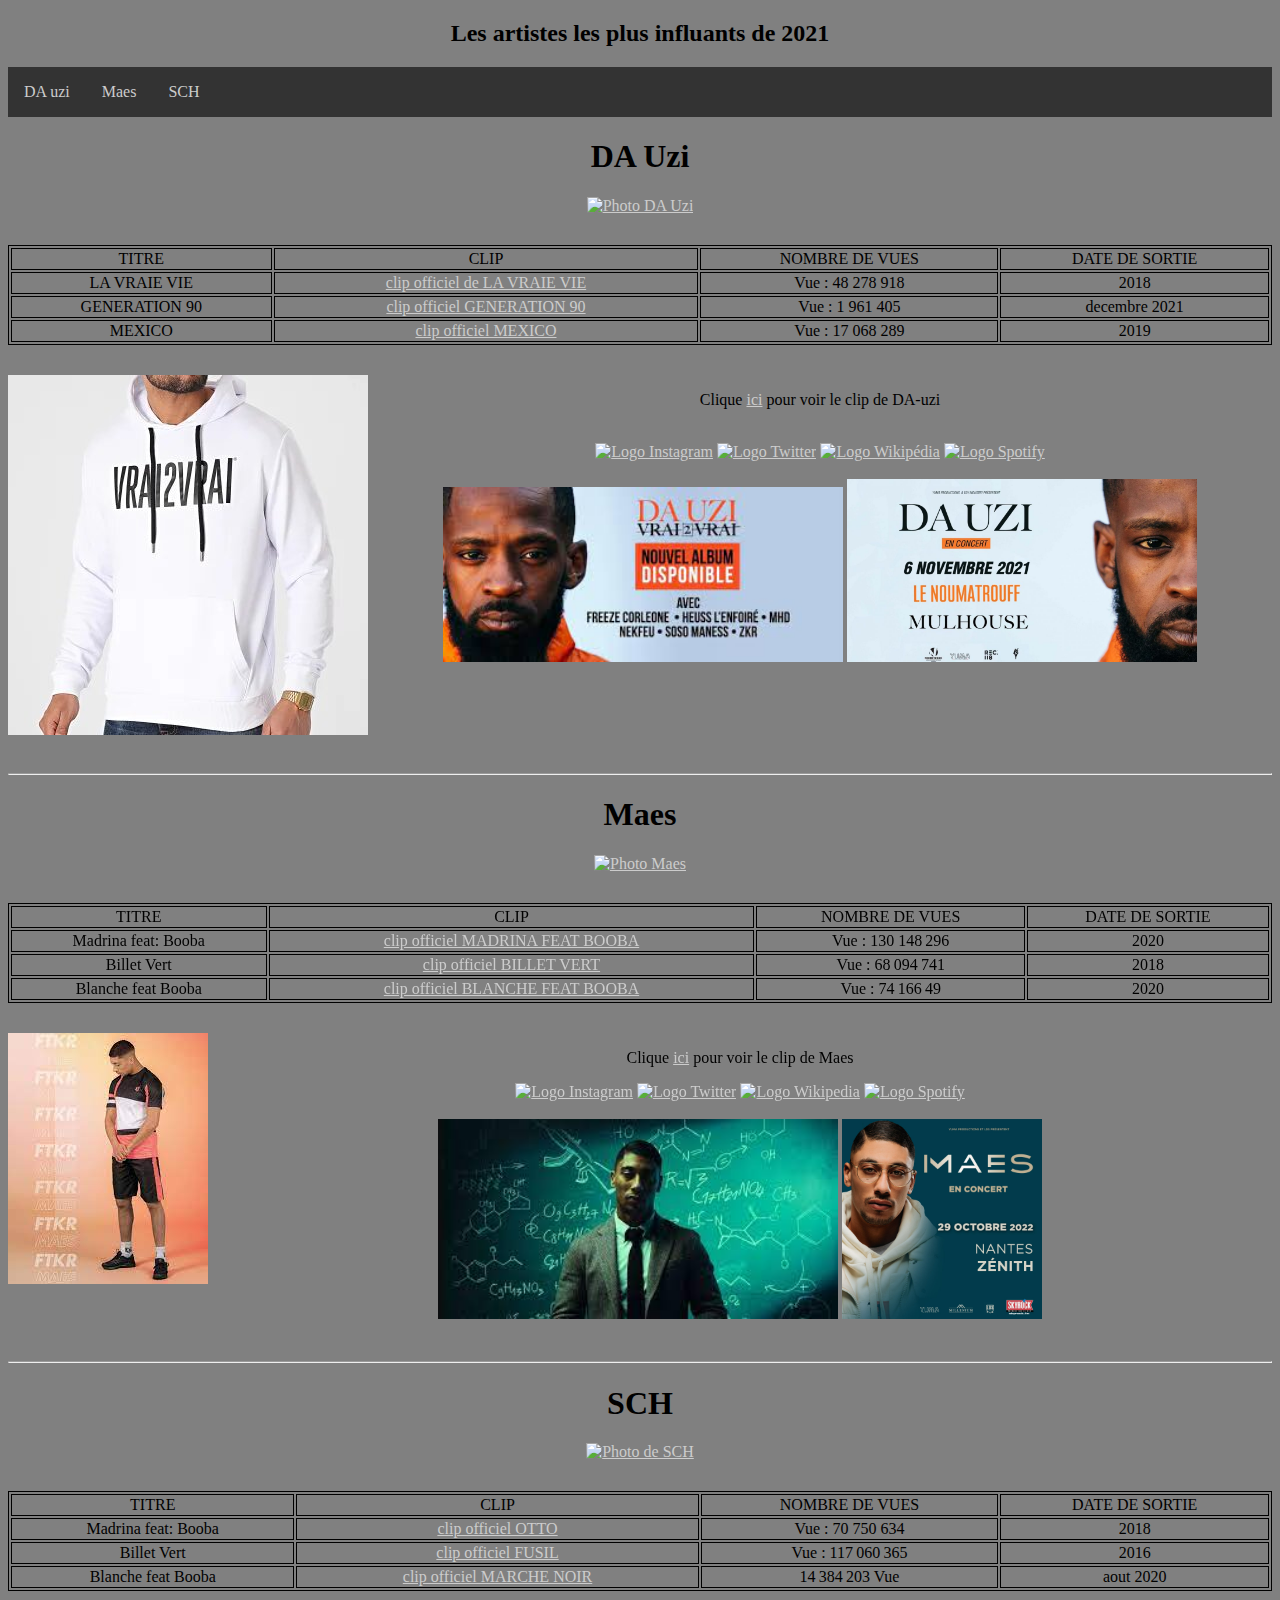
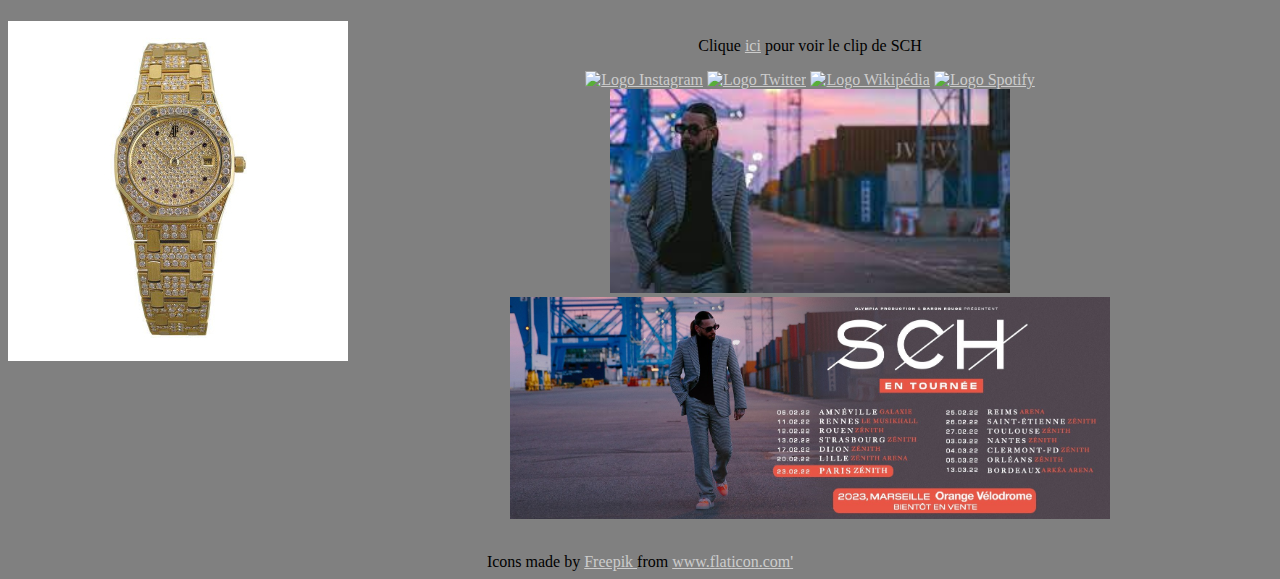
==== index.html @ 98b992d0 "Rename monSite.html to index.html" ====
<!DOCTYPE html>
<html lang="fr">
<head>
    <meta charset="utf-8" />
    <link rel="stylesheet" href="monSite.css"/>
    <link rel="icon" type="img/png" sizes="16x16" href="image/rapper.png">
    <title>Site sous-côté</title>
</head>
    <body>

  <h2>Les artistes les plus influants de 2021</h2>

<nav><ul>
  <li><a href="#Da-uzi">DA uzi</a></li>

  <li><a href="#Maes">Maes</a></li>

  <li><a href="#SCH">SCH</a></li>
</ul>
</nav>

<h1 id="Da-uzi">DA Uzi</h1>

<a href="https://www.fnac.com/a16089468/Da-Uzi-Vrai-2-Vrai-CD-album#omnsearchpos=1" target=" blank">
  <img src="https://c.tenor.com/PqvZh0ZjxSIAAAAd/da-uzi-crazy.gif" style="width:450px;height:320px;" alt="Photo DA Uzi">
</a>

<div class="separateur"></div>

<table style="width:100%">
  <tr>
  <td>TITRE</td>
     <td>CLIP</td>
           <td>NOMBRE DE VUES</td>
             <td>DATE DE SORTIE</td>
  </tr>

  <tr>
    <td> LA VRAIE VIE</td>
      <td><a href="https://www.youtube.com/watch?v=XnTjWqBJpb8"> clip officiel de LA VRAIE VIE</a></td>
        <td>Vue : 48 278 918 </td>
         <td>2018</td>
  </tr>
    <tr>
      <td>GENERATION 90</td>
        <td><a href="https://www.youtube.com/watch?v=nbMTF6XghKQ">clip officiel GENERATION 90</a></td>
          <td>Vue : 1 961 405 </td>
            <td> decembre 2021</td>
   </tr>
     <tr>
       <td>MEXICO</td>
        <td><a href="https://www.youtube.com/watch?v=JCNySm5fEtw"> clip officiel MEXICO</a></td>
          <td>Vue : 17 068 289 </td>
            <td>2019</td>
   </tr>
 </table>

<div class="separateur"></div>

    <div id="animationDa-uzi">
      <div class="imagesDa-uzi">
        <img src="image/da-uzi1.jpg" alt="Pull blanc Vrai2Vrai">
        <img src="image/da-uzi2.jpg" alt="Pull noir Vrai2Vrai">
        <img src="image/da-uzi3.jpg" alt="Pull blanc V2V">
        <img src="image/da-uzi4.jpg" alt="Pull noir V2V">
      </div>
    </div>

    <p>Clique <a href="https://www.youtube.com/channel/UCRfLYjEPxwkS72HN3eC-Wng">ici</a> pour voir le clip de DA-uzi</p>

  <br>

  <a href="https://www.instagram.com/da_uzi/" target="blank"><img src="https://upload.wikimedia.org/wikipedia/commons/thumb/e/e7/Instagram_logo_2016.svg/800px-Instagram_logo_2016.svg.png" style="width: 50px ; height: 50px" alt="Logo Instagram"></a>
  <a href="https://twitter.com/DaUzi270" target="blank"><img src="https://f.hellowork.com/blogdumoderateur/2019/11/twitter-logo.jpg" style="width: 50px; height: 50px;" alt="Logo Twitter"></a>
  <a href="https://fr.wikipedia.org/wiki/Da_Uzi" target="blank"><img src="https://cdn.1min30.com/wp-content/uploads/2017/04/Logo-Wikipedia.jpg" style="width: 50px; height: 50px" alt="Logo Wikipédia"></a>
  <a href="https://open.spotify.com/artist/3xEJ7cDz5rdg6VM8E6Mqhf" target="blank"><img src="https://upload.wikimedia.org/wikipedia/commons/thumb/7/74/Spotify_App_Logo.svg/2048px-Spotify_App_Logo.svg.png" style="width: 50px; height:50px" alt="Logo Spotify"></a>
<br>
<br>
<img src="image/dauzi.jpeg" style="width: 400px;" alt="Dernier album de DA Uzi">
<img src="image/dauziconcert.jpg" style="width: 350px;" alt="Dernier concert de DA Uzi">

<div class="separateur"></div>

<hr>

<h1 id="Maes">Maes</h1>
	  <a href="https://www.fnac.com/a16364114/Maes-Reelle-vie-3-0-CD-album#omnsearchpos=1" target="blank">
      <img src="https://thumbs.gfycat.com/SolidSeriousHairstreakbutterfly-max-1mb.gif" style="width: 450px; height: 320px" alt="Photo Maes">
    </a>

    <div class="separateur"></div>

    <table style="width:100%">
      <tr>
    		  <td>TITRE</td>
    		     <td>CLIP</td>
                   <td>NOMBRE DE VUES</td>
                     <td>DATE DE SORTIE</td>
          </tr>

      <tr>
        <td>Madrina feat: Booba</td>
          <td><a href="https://www.youtube.com/watch?v=GcKXgYlnM7A"> clip officiel MADRINA FEAT BOOBA</a></td>
            <td>Vue : 130 148 296</td>
             <td>2020</td>
      </tr>
        <tr>
          <td>Billet Vert</td>
            <td><a href="https://www.youtube.com/watch?v=G8hhrv7L-7w&ab_channel=MaesVEVO">clip officiel BILLET VERT</a></td>
              <td>Vue : 68 094 741</td>
               <td>2018</td>
       </tr>
         <tr>
           <td>Blanche feat Booba</td>
            <td><a href="https://www.youtube.com/watch?v=9k_ddK4wVXM&ab_channel=MaesVEVO"> clip officiel BLANCHE FEAT BOOBA</a></td>
              <td>Vue : 74 166 49 </td>
               <td>2020</td>
    </table>
<div class="separateur"></div>

<div id="animationMaes">
      <div class="imagesMaes">
      <img src="image/maes1.jpeg" alt="Ensemble Footkorner Maes 1">
      <img src="image/maes2.jpeg" alt="Ensemble Footkorner Maes 2">
      <img src="image/maes3.jpeg" alt="Ensemble Footkorner Maes 3">
      <img src="image/maes4.jpeg" alt="Ensemble Footkorner Maes 4">
    </div>
  </div>

<p class="center">Clique <a href="https://www.youtube.com/channel/UC8pflMI7DubRMqdqP768p4w">ici</a> pour voir le clip de Maes</p>

<a  href="https://www.instagram.com/maes_packm/?hl=fr" target="blank"><img src="https://upload.wikimedia.org/wikipedia/commons/thumb/e/e7/Instagram_logo_2016.svg/800px-Instagram_logo_2016.svg.png" style="width: 50px; height: 50px" alt="Logo Instagram"></a>
<a href="https://twitter.com/maesofficiel" target="blank"><img src="https://f.hellowork.com/blogdumoderateur/2019/11/twitter-logo.jpg" style="width: 50px; height: 50px" alt="Logo Twitter"></a>
<a href="https://fr.wikipedia.org/wiki/Maes_(rappeur)" target="blank"><img src="https://cdn.1min30.com/wp-content/uploads/2017/04/Logo-Wikipedia.jpg" style="width: 50px; height: 50px" alt="Logo Wikipedia"></a>
<a href="https://open.spotify.com/artist/6L34dW6SKMSDaGIfYDU19j" target="blank"><img src="https://upload.wikimedia.org/wikipedia/commons/thumb/7/74/Spotify_App_Logo.svg/2048px-Spotify_App_Logo.svg.png" style="width: 50px; height: 50px" alt="Logo Spotify"></a>
<br>
<br>
<img src="image/maesalbum1.jpeg" style="width: 400px" alt="Dernier album de Maes">
<img src="image/concertmaes.jpg" style="width: 200px" alt="Dernier concert de Maes">

<div class="separateur"></div>

<hr>
<h1 id="SCH">SCH</h1>

  <a href="https://www.fnac.com/a15705503/SCH-Jvlivs-II-CD-album?Origin=SEA_GOOGLE_PLA_MUSIQ" target="blank">
    <img src="https://thumbs.gfycat.com/ChubbyIllustriousBlackbear-size_restricted.gif" alt="Photo de SCH">
  </a>

<div class="separateur"></div>

<table style="width:100%">
  <tr>
		  <td>TITRE</td>
		     <td>CLIP</td>
               <td>NOMBRE DE VUES</td>
                 <td>DATE DE SORTIE</td>
      </tr>
  <tr>
    <td>Madrina feat: Booba</td>
      <td><a href="https://www.youtube.com/watch?v=fm4EP_tWmXs"> clip officiel OTTO</a></td>
        <td>Vue : 70 750 634 </td>
         <td>2018</td>
  </tr>
    <tr>
      <td>Billet Vert</td>
        <td><a href="https://www.youtube.com/watch?v=wku7zvDDRk0">clip officiel FUSIL</a></td>
          <td>Vue : 117 060 365</td>
           <td>2016</td>
   </tr>
     <tr>
       <td>Blanche feat Booba</td>
        <td><a href="https://www.youtube.com/watch?v=tKD6yT9Jv-w"> clip officiel MARCHE NOIR</a></td>
          <td>14 384 203 Vue</td>
            <td>aout 2020</td>
     </tr>
</table>

<div class="separateur"></div>

<div id="animationSCH">
   <div class="imagesSCH">
   <img src="image/montresch1.jpg" alt="Montre SCH 1">
   <img src="image/montresch2.jpg" alt="Montre SCH 2">
   <img src="image/montresch3.jpg" alt="Montre SCH 3">
   <img src="image/montresch4.jpg" alt="Montre SCH 4">
 </div>
</div>

<p class="center">Clique <a href="https://www.youtube.com/channel/UC8pflMI7DubRMqdqP768p4w">ici</a> pour voir le clip de SCH</p>

<a href="https://www.instagram.com/sch/?hl=fr" target="blank"><img src="https://upload.wikimedia.org/wikipedia/commons/thumb/e/e7/Instagram_logo_2016.svg/800px-Instagram_logo_2016.svg.png" style="width: 50px; height: 50px" alt="Logo Instagram"></a>
<a href="https://twitter.com/sch_mathafack" target="blank"><img src="https://f.hellowork.com/blogdumoderateur/2019/11/twitter-logo.jpg" style="width:50px;height:50px;" alt="Logo Twitter"></a>
<a href="https://fr.wikipedia.org/wiki/SCH_(rappeur)" target="blank"><img src="https://cdn.1min30.com/wp-content/uploads/2017/04/Logo-Wikipedia.jpg" style="width:50px;height:50px;" alt="Logo Wikipédia"></a>
<a href="https://open.spotify.com/artist/2kXKa3aAFngGz2P4GjG5w2" target="blank"><img src="https://upload.wikimedia.org/wikipedia/commons/thumb/7/74/Spotify_App_Logo.svg/2048px-Spotify_App_Logo.svg.png" style="width:50px;height:50px;" alt="Logo Spotify"></a>
<br>
<img src="image/schalbum.jpeg" style="width: 400px" alt="Dernier album de sch">
<img src="image/concertsch.jpg" style="width: 600px" alt="Dernier concert de sch">

<div class="separateur"></div>
<div> Icons made by <a href="https://www.freepik.com" title="Freepik"> Freepik </a> from <a href="https://www.flaticon.com/" title="Flaticon">www.flaticon.com'</a></div>
</body>
</html>
---- monSite.css ----
body {
  background-color: grey ;
  text-align: center;
  }

  .separateur {
  	clear: both;
  	height: 30px;
  }

  a:link {
    color: #CCCCCC;
  }

  a:hover {
    color: #DDDDDD;
  }

  a:active {
    color: black;
  }

  a:visited {
    color: black;
  }

ul {
  list-style-type: none;
  margin: auto;
  padding: 0;
  overflow: hidden;
  background-color: #333333;
}

li {
  float: left;

}

li a {

  display: block;
  color: white;
  text-align: center;
  padding: 16px;
  text-decoration: none;
}

li a:hover {
  background-color: #444444;
}

table, th, td {
  border:1px solid black;
}

center p {
  text-align: center;
  color: grey;
}

#animationDa-uzi {
  width: 360px;
  overflow: auto;
  margin: auto;
  float: left;
}

.imagesDa-uzi {
  display: flex;
  animation-duration: 10s;
  animation-name: defilement1;
  animation-iteration-count: infinite;
}

@keyframes defilement1 {
  0% {transform: translateX(0);}
  25% {transform: translateX(-360px);}
  50% {transform: translateX(-720px);}
  75% {transform: translateX(-1080px);}
  100% {transform: translateX(0);}
}

.imagesMaes {
  display: flex;
  animation-duration: 10s;
  animation-name: defilement2;
  animation-iteration-count: infinite;
}

#animationMaes {
  width: 200px;
  overflow: auto;
  float: left;
}

@keyframes defilement2 {
  0% {transform: translateX(0);}
  25% {transform: translateX(-201px);}
  50% {transform: translateX(-402px);}
  75% {transform: translateX(-603px);}
  100% {transform: translateX(0);}
}

.imagesSCH {
  display: flex;
  animation-duration: 10s;
  animation-name: defilement3;
  animation-iteration-count: infinite;
}

#animationSCH {
  overflow: auto;
  width: 340px;
  float: left;
}

@keyframes defilement3 {
  0% {transform: translateX(0);}
  25% {transform: translateX(-340px);}
  50% {transform: translateX(-680px);}
  75% {transform: translateX(-1020px);}
  100% {transform: translateX(0);}
}
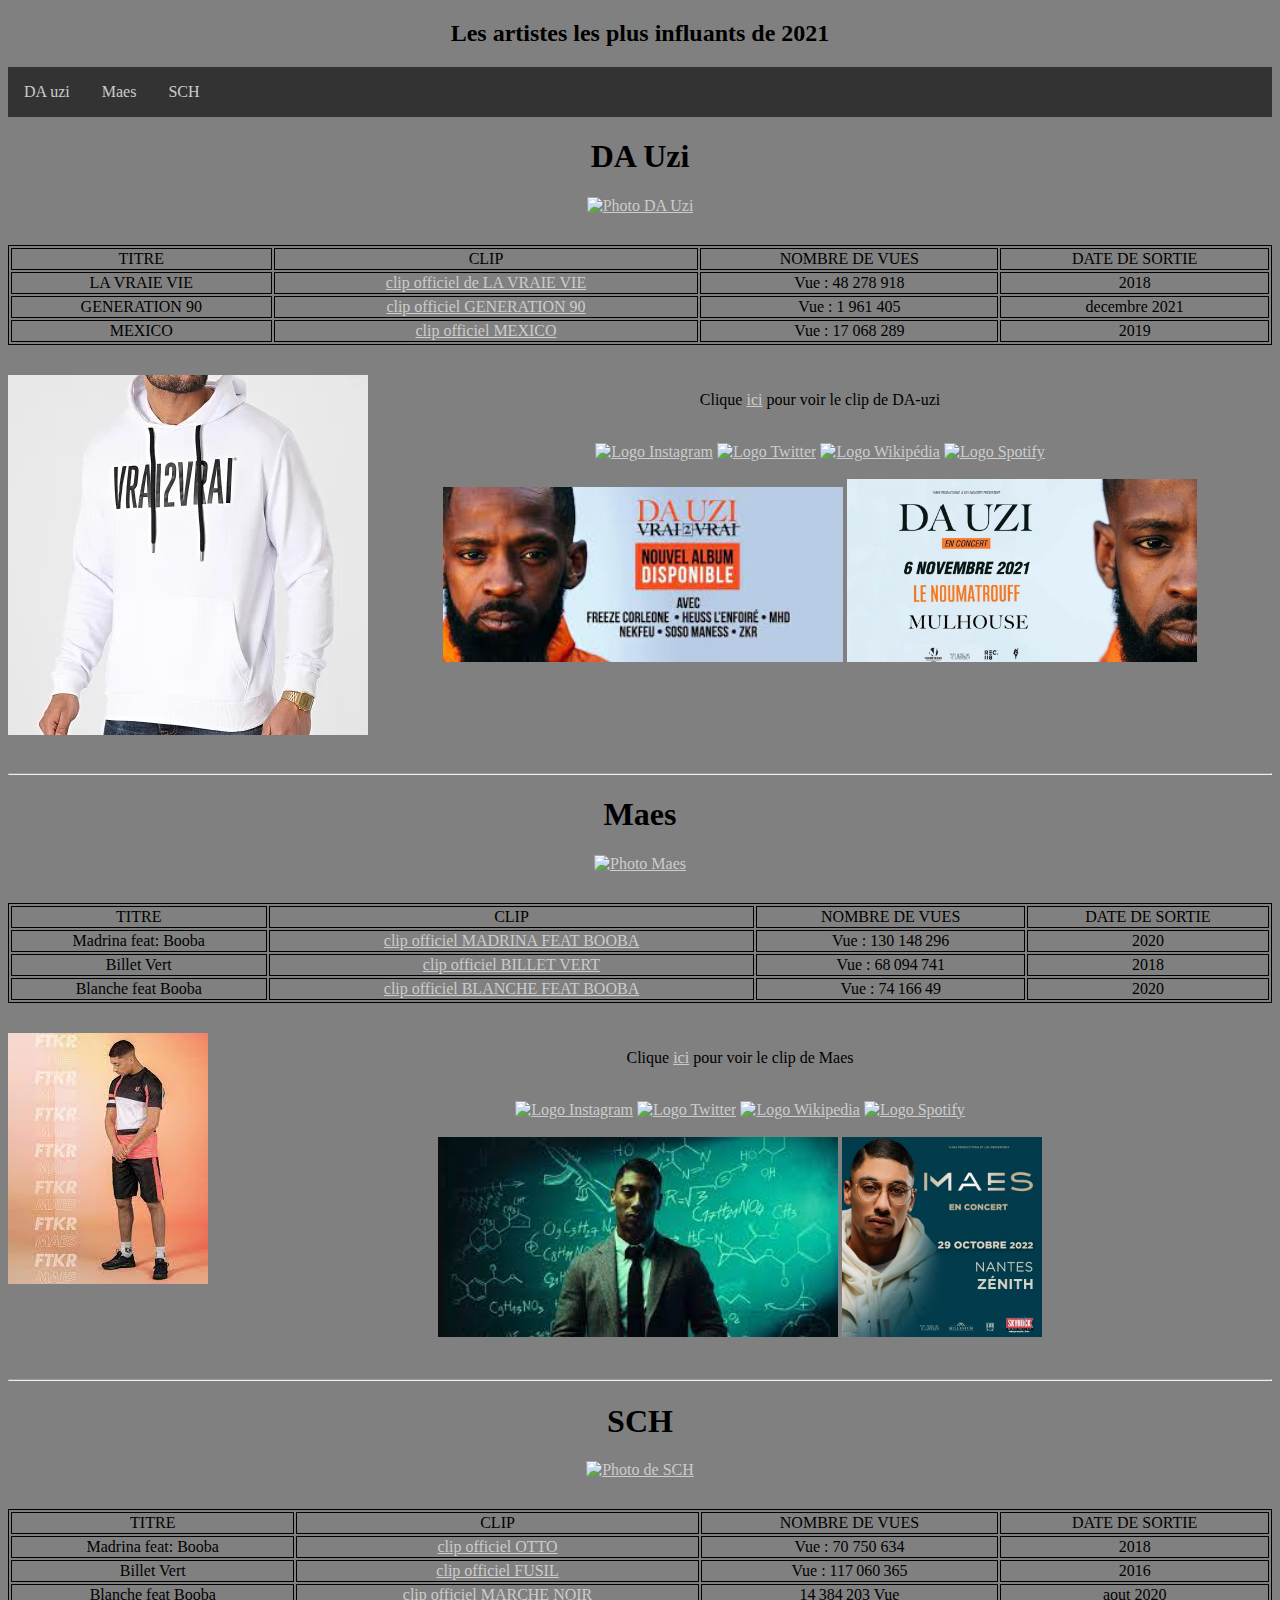
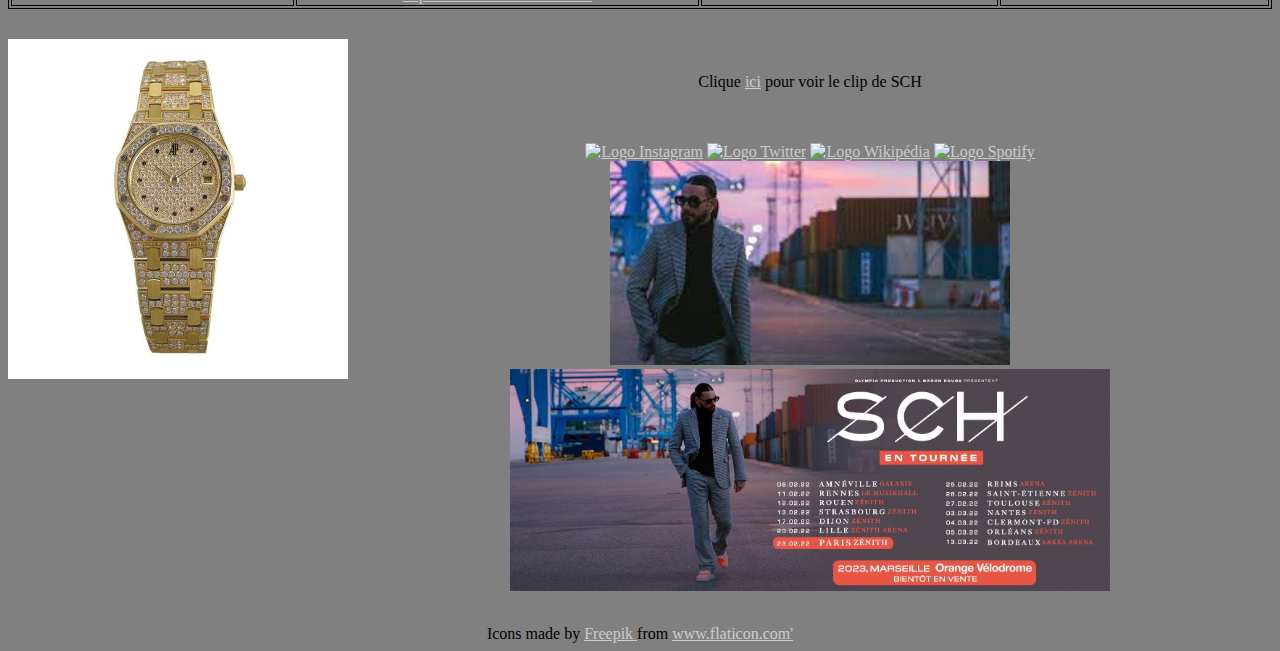
==== commit 5d465e19: "Update index.html" ====
--- a/index.html
+++ b/index.html
@@ -128,7 +128,7 @@
   </div>
 
 <p class="center">Clique <a href="https://www.youtube.com/channel/UC8pflMI7DubRMqdqP768p4w">ici</a> pour voir le clip de Maes</p>
-
+<br>
 <a  href="https://www.instagram.com/maes_packm/?hl=fr" target="blank"><img src="https://upload.wikimedia.org/wikipedia/commons/thumb/e/e7/Instagram_logo_2016.svg/800px-Instagram_logo_2016.svg.png" style="width: 50px; height: 50px" alt="Logo Instagram"></a>
 <a href="https://twitter.com/maesofficiel" target="blank"><img src="https://f.hellowork.com/blogdumoderateur/2019/11/twitter-logo.jpg" style="width: 50px; height: 50px" alt="Logo Twitter"></a>
 <a href="https://fr.wikipedia.org/wiki/Maes_(rappeur)" target="blank"><img src="https://cdn.1min30.com/wp-content/uploads/2017/04/Logo-Wikipedia.jpg" style="width: 50px; height: 50px" alt="Logo Wikipedia"></a>
@@ -186,9 +186,10 @@
    <img src="image/montresch4.jpg" alt="Montre SCH 4">
  </div>
 </div>
-
+<br>
 <p class="center">Clique <a href="https://www.youtube.com/channel/UC8pflMI7DubRMqdqP768p4w">ici</a> pour voir le clip de SCH</p>
-
+<br>
+<br>
 <a href="https://www.instagram.com/sch/?hl=fr" target="blank"><img src="https://upload.wikimedia.org/wikipedia/commons/thumb/e/e7/Instagram_logo_2016.svg/800px-Instagram_logo_2016.svg.png" style="width: 50px; height: 50px" alt="Logo Instagram"></a>
 <a href="https://twitter.com/sch_mathafack" target="blank"><img src="https://f.hellowork.com/blogdumoderateur/2019/11/twitter-logo.jpg" style="width:50px;height:50px;" alt="Logo Twitter"></a>
 <a href="https://fr.wikipedia.org/wiki/SCH_(rappeur)" target="blank"><img src="https://cdn.1min30.com/wp-content/uploads/2017/04/Logo-Wikipedia.jpg" style="width:50px;height:50px;" alt="Logo Wikipédia"></a>
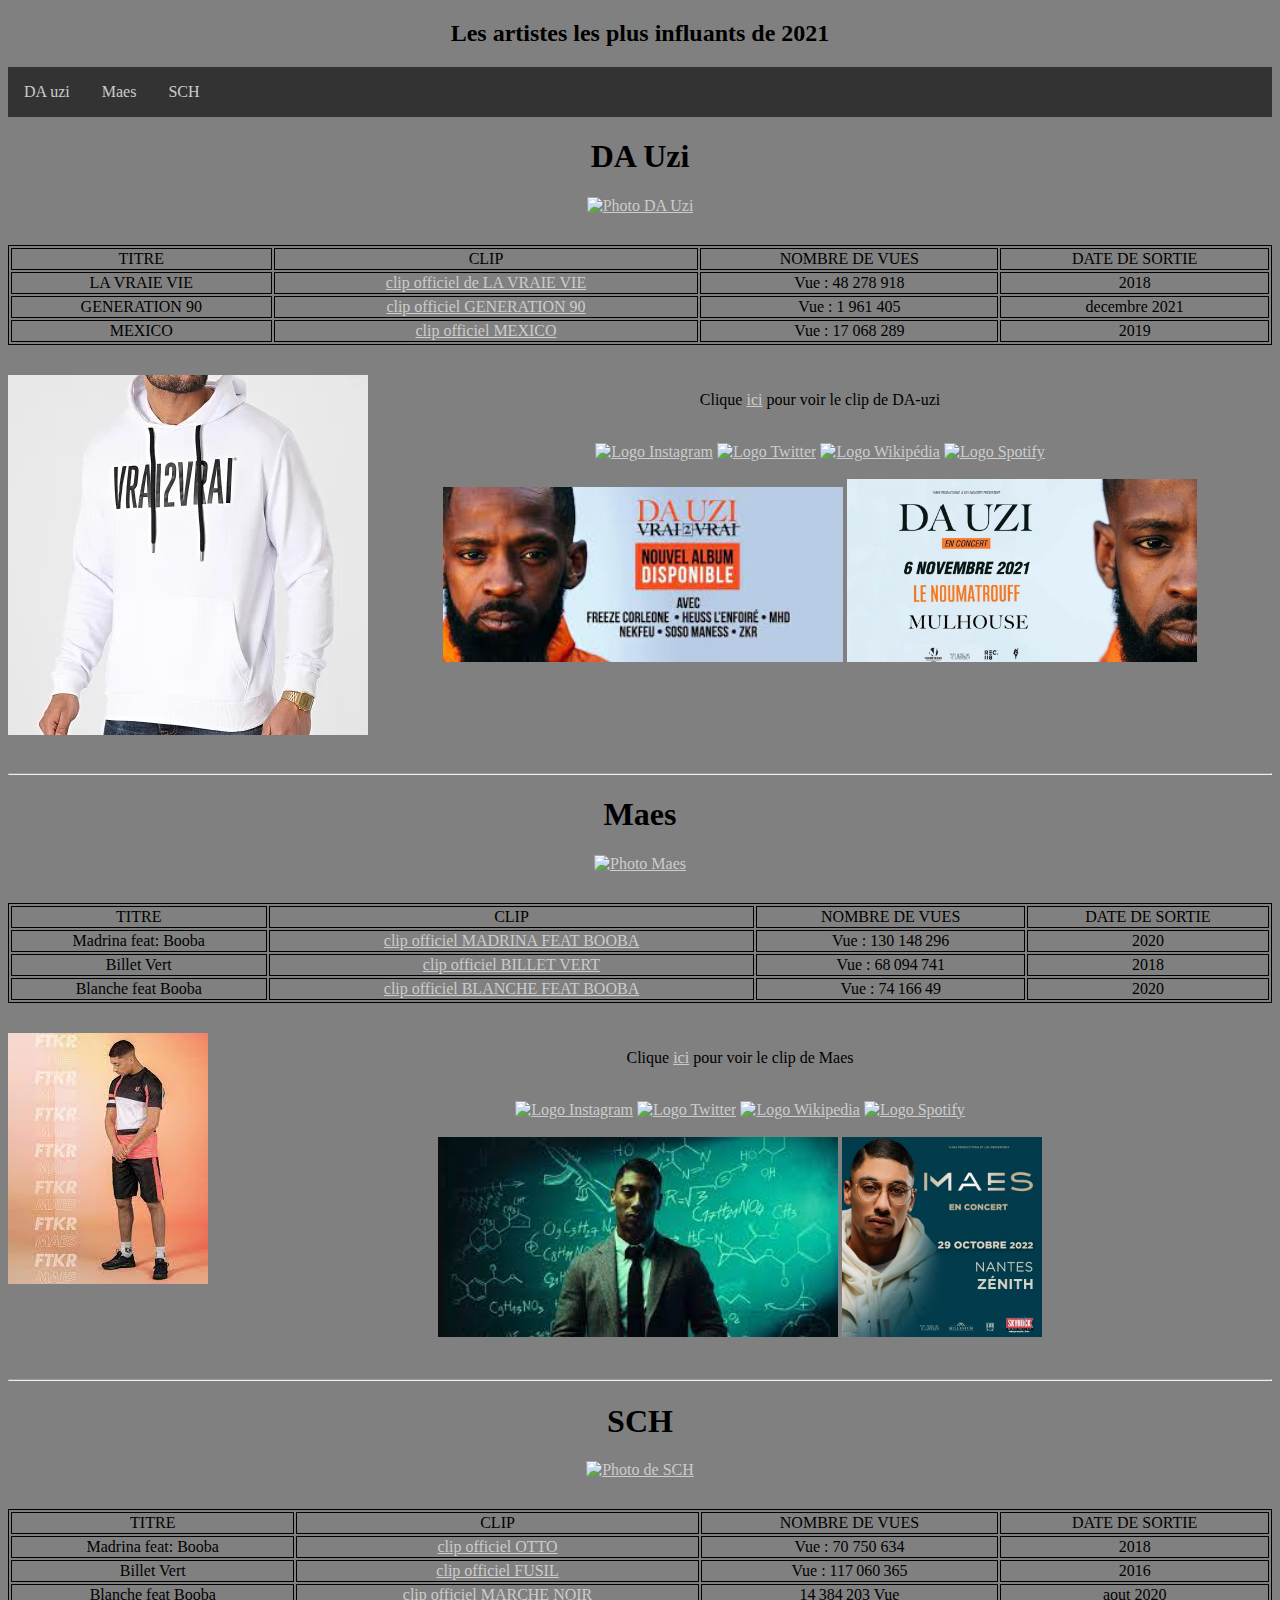
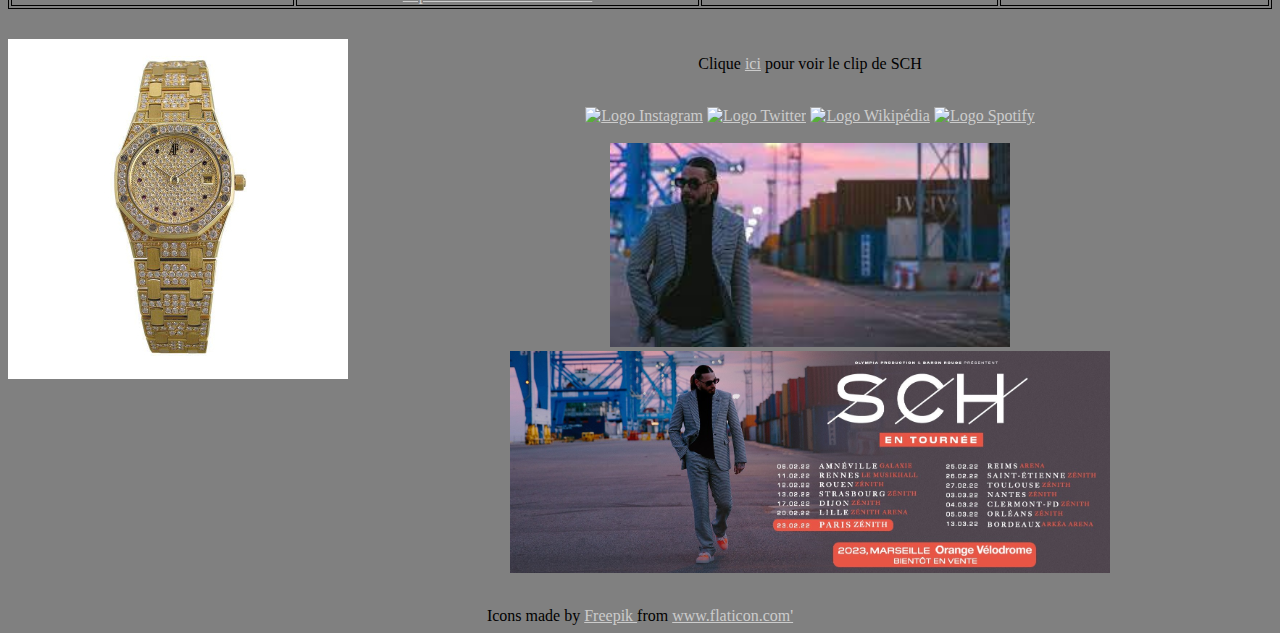
==== commit 5279646e: "Update index.html" ====
--- a/index.html
+++ b/index.html
@@ -186,15 +186,14 @@
    <img src="image/montresch4.jpg" alt="Montre SCH 4">
  </div>
 </div>
-<br>
 <p class="center">Clique <a href="https://www.youtube.com/channel/UC8pflMI7DubRMqdqP768p4w">ici</a> pour voir le clip de SCH</p>
-<br>
 <br>
 <a href="https://www.instagram.com/sch/?hl=fr" target="blank"><img src="https://upload.wikimedia.org/wikipedia/commons/thumb/e/e7/Instagram_logo_2016.svg/800px-Instagram_logo_2016.svg.png" style="width: 50px; height: 50px" alt="Logo Instagram"></a>
 <a href="https://twitter.com/sch_mathafack" target="blank"><img src="https://f.hellowork.com/blogdumoderateur/2019/11/twitter-logo.jpg" style="width:50px;height:50px;" alt="Logo Twitter"></a>
 <a href="https://fr.wikipedia.org/wiki/SCH_(rappeur)" target="blank"><img src="https://cdn.1min30.com/wp-content/uploads/2017/04/Logo-Wikipedia.jpg" style="width:50px;height:50px;" alt="Logo Wikipédia"></a>
 <a href="https://open.spotify.com/artist/2kXKa3aAFngGz2P4GjG5w2" target="blank"><img src="https://upload.wikimedia.org/wikipedia/commons/thumb/7/74/Spotify_App_Logo.svg/2048px-Spotify_App_Logo.svg.png" style="width:50px;height:50px;" alt="Logo Spotify"></a>
 <br>
+<br>
 <img src="image/schalbum.jpeg" style="width: 400px" alt="Dernier album de sch">
 <img src="image/concertsch.jpg" style="width: 600px" alt="Dernier concert de sch">
 
